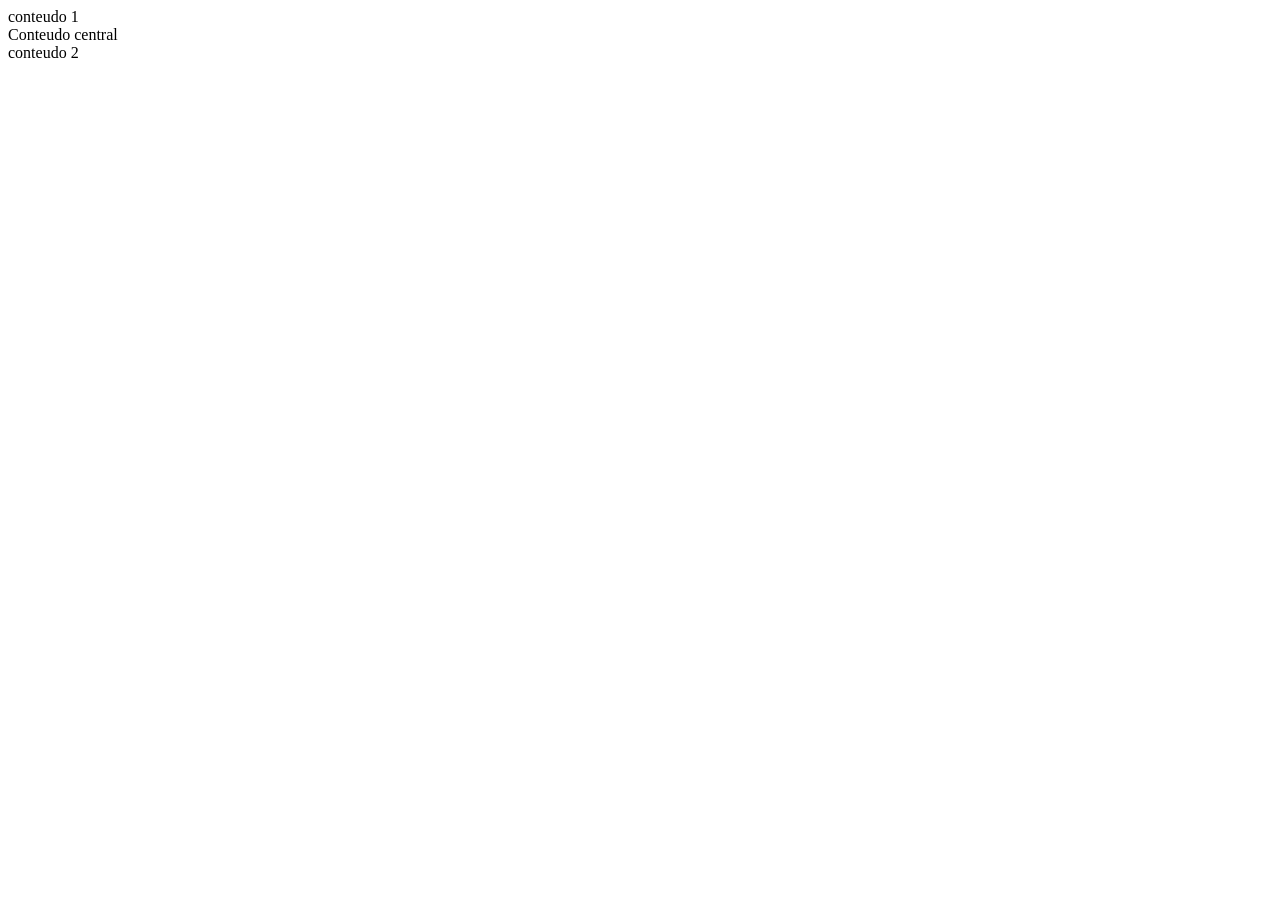
==== index.html @ c010b6d2 "Add files via upload" ====
<!DOCTYPE html>
<html lang="en">
<head>
    <meta charset="UTF-8">
    <meta name="viewport" content="width=device-width, initial-scale=1.0">
    <title>Document</title>
</head>
<body>
    <header>

    </header>
    <nav> </nav>
    <main>
        <aside> conteudo 1</aside>
        <div> Conteudo central</div>
        <aside> conteudo 2</aside>
    </main>
    <footer>

    </footer>
</body>
</html>
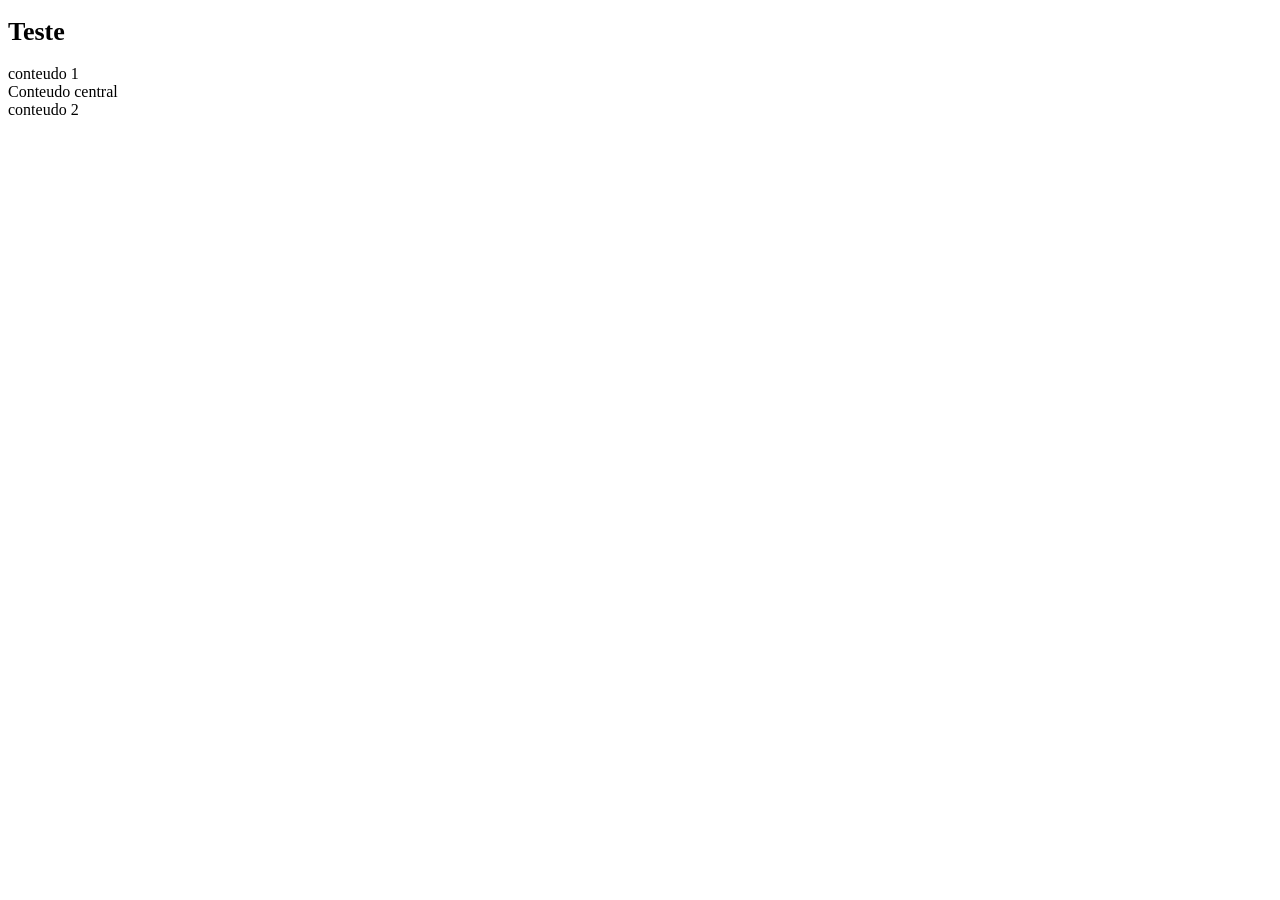
==== commit 6dbb6ab5: "aula revisão HTML e Formulário" ====
--- a/index.html
+++ b/index.html
@@ -4,6 +4,7 @@
     <meta charset="UTF-8">
     <meta name="viewport" content="width=device-width, initial-scale=1.0">
     <title>Document</title>
+    <link rel="stylesheet" href="css/style.css">
 </head>
 <body>
     <header>
@@ -11,6 +12,7 @@
     </header>
     <nav> </nav>
     <main>
+        <h1>Teste</h1>
         <aside> conteudo 1</aside>
         <div> Conteudo central</div>
         <aside> conteudo 2</aside>
--- a/css/style.css
+++ b/css/style.css
@@ -0,0 +1,3 @@
+h1{
+    font-size: 26px;
+}
